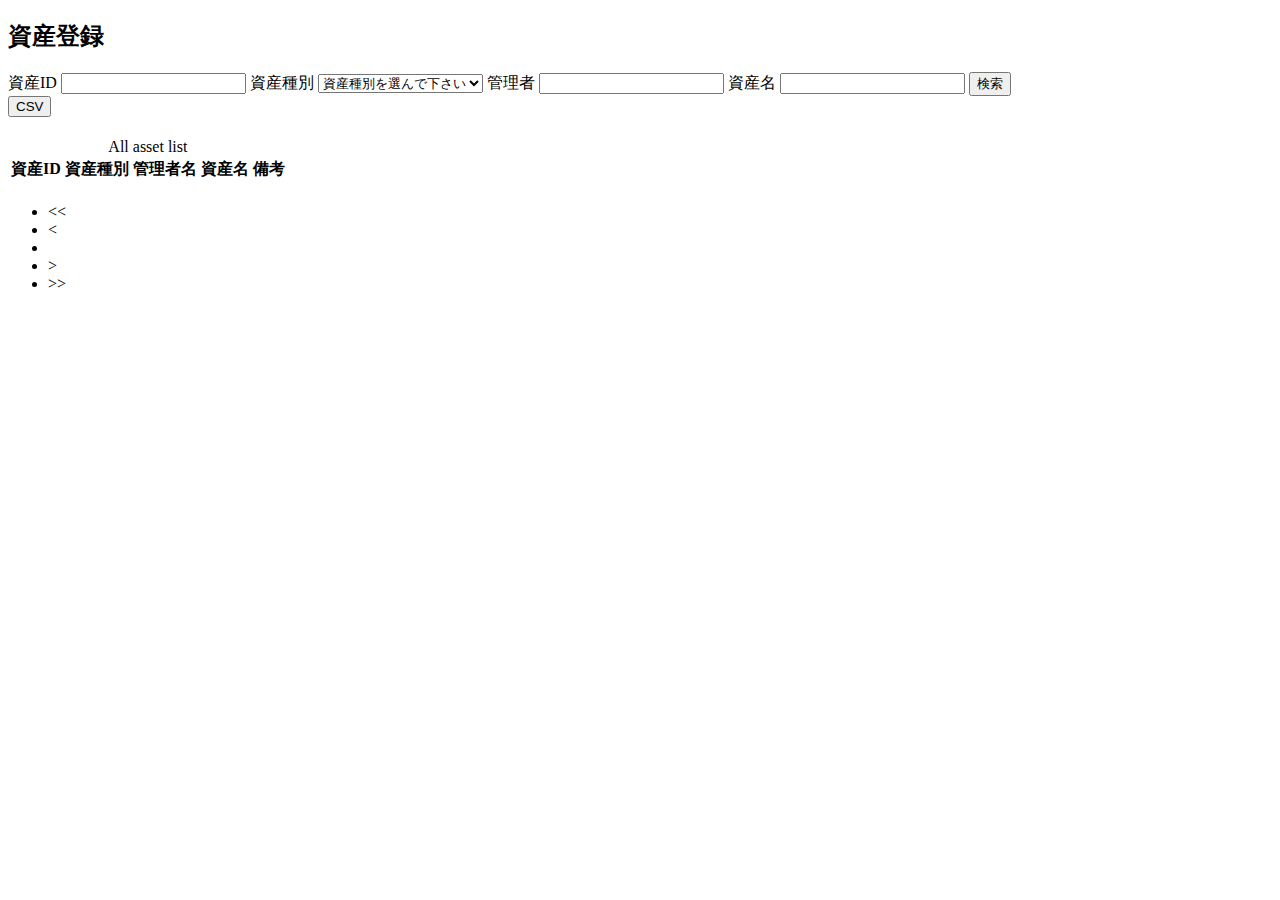
==== src/main/resources/templates/index.html @ 5a657329 "ページネーション完了" ====
<!DOCTYPE html>
<html xmlns:th="http://www.thymeleaf.org" lang="ja">
  <head>
    <meta charset="UTF-8" />
    <meta name="viewport" content="width=device-width, initial-scale=1.0" />
    <title>test</title>
  </head>
  <body>
    <header th:insert="fragments/page_header::pageHeader"></header>
    <main>
      <div class="container">
        <div class="register-box">
          <h2 class="register-text">
            <a th:href="@{/index/register}" id="register-link">資産登録</a>
          </h2>
        </div>
        <form th:action="@{/index/searchAsset}" method="POST" name="searchForm" id="searchForm">
          <!-- 資産ID検索窓 -->
          <label for="id">資産ID</label>
          <input type="text" name="id" id="id" th:value="${id}"/>
          <!-- カテゴリ選択窓 -->
          <label for="categoryId">資産種別</label>
          <select name="categoryId" id="categoryId">
            <option value="0">資産種別を選んで下さい</option>
            <option
              th:each="category:${categoryList}"
              th:selected="${selected == category.categoryId}"
              th:value="${category.categoryId}"
              th:text="${category.categoryName}"
            ></option>
          </select>
          <!-- 管理者名検索窓 -->
          <label for="adminName">管理者</label>
          <input type="text" name="adminName" id="adminName" th:value="${adminName}"/>
          <!-- 検索ワード窓 -->
          <label for="assetName">資産名</label>
          <input type="text" name="assetName" id="assetName" th:value="${assetName}"/>
          <button id="searchBtn" type="submit">検索</button>
        </form>
        <form id="csvform" method="post" th:action="@{/download/csv}">
          <input type="hidden" name="filename" />
          <button type="submit">CSV</button>
        </form>

        <!-- 検索エラーメッセージ表示 -->
        <h1 class="errorMsg" th:text="${assetIdErrorMsg}" th:if="${assetPage == null}"></h1>

        <!-- 資産リスト表示 -->
        <table class="top" th:if="${assetPage != null && assetPage.getSize() != 0}">
          <caption> All asset list </caption>
          <thead>
            <tr>
              <th id="id_cell">資産ID</th>
              <th id="categoryName_cell">資産種別</th>
              <th id="adminName_cell">管理者名</th>
              <th id="assetName_cell">資産名</th>
              <th id="remarks_cell">備考</th>
            </tr>
          </thead>
          <tbody>
            <tr th:each="asset:${assetPage}">
              <td class="assetIdColumn">
                <!-- ↓AssetControllerへ飛ぶ -->
                <a
                  th:href="@{/index/assetDetail/{id}(id=${asset.id})}"
                  th:text="${#numbers.formatInteger(asset.id,4)}"
                ></a>
              </td>
              <td class="categoryName" th:text="${asset.categoryId}"></td>
              <td class="adminName" th:text="${asset.adminName}"></td>
              <td class="assetName" th:text="${asset.assetName}"></td>
              <td class="remarks" th:text="${asset.remarks}"></td>
            </tr>
          </tbody>
        </table>
      </div>

      <!-- ページング -->
      <th:block th:if="${assetPage.totalPages > 0}">
        <nav aria-label="Page navigation">
        <ul class="pagination">
          <li class="page-item">
            <a th:href="@{/index/}" class="page-link" aria-label="Previous">
              <span aria-hidden="true">&lt;&lt;</span>
            </a>
          </li>
          <li class="page-item">
            <a th:href="@{/index/{page} (page = ${assetPage.getNumber()})}" class="page-link" aria-label="Previous">
              <span aria-hidden="true">&lt;</span>
            </a>
          </li>
          <li class="page-item" th:with="start = 1, end = ${lastPage}" th:each="pageNumber : ${pageNumbers}">
            <a class="page-link" th:href="@{/index/{page} (page = ${pageNumber})}" th:text="${pageNumber}"></a>
          </li>
          <li class="page-item">
            <a th:href="@{/index/{page} (page = ${assetPage.getNumber() + 2})}" class="page-link" aria-label="Next">
              <span aria-hidden="true">&gt;</span>
            </a>
          </li>
          <li class="page-item">
            <a th:href="@{/index/{page} (page = ${lastPage})}" class="page-link" aria-label="Next">
              <span aria-hidden="true">&gt;&gt;</span>
            </a>
          </li>
        </ul>
        </nav>
      </th:block>
    </main>
  </body>
</html>
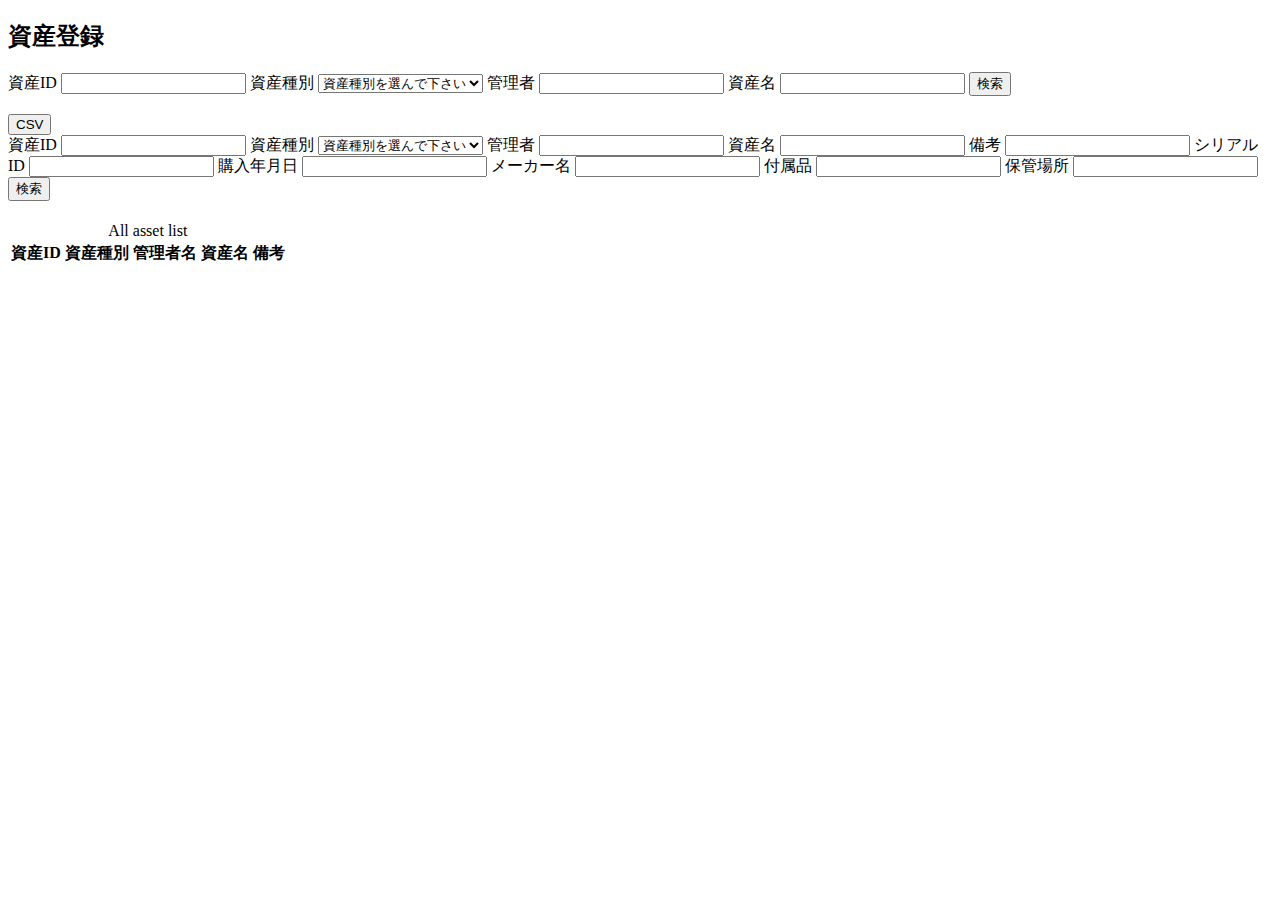
==== commit 23c578cc: "ページネーションのフラグメント化完了" ====
--- a/src/main/resources/templates/index.html
+++ b/src/main/resources/templates/index.html
@@ -14,17 +14,17 @@
             <a th:href="@{/index/register}" id="register-link">資産登録</a>
           </h2>
         </div>
-        <form th:action="@{/index/searchAsset}" method="POST" name="searchForm" id="searchForm">
+        <form th:action="@{/index/}" th:object="${searchForm}" method="GET" name="searchForm" id="searchForm">
           <!-- 資産ID検索窓 -->
           <label for="id">資産ID</label>
           <input type="text" name="id" id="id" th:value="${id}"/>
           <!-- カテゴリ選択窓 -->
           <label for="categoryId">資産種別</label>
           <select name="categoryId" id="categoryId">
-            <option value="0">資産種別を選んで下さい</option>
+            <option disabled selected value="">資産種別を選んで下さい</option>
             <option
               th:each="category:${categoryList}"
-              th:selected="${selected == category.categoryId}"
+              th:selected="${category.categoryId == categoryId}"
               th:value="${category.categoryId}"
               th:text="${category.categoryName}"
             ></option>
@@ -37,9 +37,60 @@
           <input type="text" name="assetName" id="assetName" th:value="${assetName}"/>
           <button id="searchBtn" type="submit">検索</button>
         </form>
-        <form id="csvform" method="post" th:action="@{/download/csv}">
-          <input type="hidden" name="filename" />
+        <br>
+        <form id="csvform" method="post" th:action="@{/asset/csv}" th:object="${csvForm}">
+          <div th:each="asset:${assetPage}">
+            <input type="hidden" name="id" th:value="${asset.id}" />
+            <input type="hidden" name="categoryId" th:value="${asset.categoryId}" />
+            <input type="hidden" name="adminName" th:value="${asset.adminName}" />
+            <input type="hidden" name="assetName" th:value="${asset.assetName}" />
+            <input type="hidden" name="remarks" th:value="${asset.remarks}" />
+          </div>
           <button type="submit">CSV</button>
+        </form>
+
+        <!-- Query By Exampleの練習 -->
+        <form th:action="@{/search}" th:object="${assetForm}" method="POST" name="asset" id="asset">
+          <!-- 資産ID検索窓 -->
+          <label for="id">資産ID</label>
+          <input type="text" name="id" id="id" th:value="${id}"/>
+          <!-- カテゴリ選択窓 -->
+          <label for="categoryId">資産種別</label>
+          <select name="categoryId" id="categoryId">
+            <option disabled selected value="">資産種別を選んで下さい</option>
+            <option
+              th:each="category:${categoryList}"
+              th:selected="${category.categoryId == categoryId}"
+              th:value="${category.categoryId}"
+              th:text="${category.categoryName}"
+            ></option>
+          </select>
+          <!-- 管理者名検索窓 -->
+          <label for="adminName">管理者</label>
+          <input type="text" name="adminName" id="adminName" th:value="${adminName}"/>
+          <!-- 資産名検索窓 -->
+          <label for="assetName">資産名</label>
+          <input type="text" name="assetName" id="assetName" th:value="${assetName}"/>
+          <!-- 備考検索窓 -->
+          <label for="remarks">備考</label>
+          <input type="text" name="remarks" id="remarks" th:value="${remarks}"/>
+          <!-- シリアルID検索窓 -->
+          <label for="serialId">シリアルID</label>
+          <input type="text" name="serialId" id="serialId" th:value="${serialId}"/>
+          <!-- 購入年月日検索窓 -->
+          <label for="purchaseDate">購入年月日</label>
+          <input type="text" name="purchaseDate" id="purchaseDate" th:value="${purchaseDate}"/>
+          <!-- メーカー名検索窓 -->
+          <label for="makerName">メーカー名</label>
+          <input type="text" name="makerName" id="makerName" th:value="${makerName}"/>
+          <!-- 付属品検索窓 -->
+          <label for="accessory">付属品</label>
+          <input type="text" name="accessory" id="accessory" th:value="${accessory}"/>
+          <!-- 保管場所検索窓 -->
+          <label for="storingPlace">保管場所</label>
+          <input type="text" name="storingPlace" id="storingPlace" th:value="${storingPlace}"/>
+          <!-- 検索ボタン -->
+          <button id="searchBtn" type="submit">検索</button>
         </form>
 
         <!-- 検索エラーメッセージ表示 -->
@@ -62,7 +113,7 @@
               <td class="assetIdColumn">
                 <!-- ↓AssetControllerへ飛ぶ -->
                 <a
-                  th:href="@{/index/assetDetail/{id}(id=${asset.id})}"
+                  th:href="@{/index/detail/{id}(id=${asset.id})}"
                   th:text="${#numbers.formatInteger(asset.id,4)}"
                 ></a>
               </td>
@@ -75,36 +126,8 @@
         </table>
       </div>
 
-      <!-- ページング -->
-      <th:block th:if="${assetPage.totalPages > 0}">
-        <nav aria-label="Page navigation">
-        <ul class="pagination">
-          <li class="page-item">
-            <a th:href="@{/index/}" class="page-link" aria-label="Previous">
-              <span aria-hidden="true">&lt;&lt;</span>
-            </a>
-          </li>
-          <li class="page-item">
-            <a th:href="@{/index/{page} (page = ${assetPage.getNumber()})}" class="page-link" aria-label="Previous">
-              <span aria-hidden="true">&lt;</span>
-            </a>
-          </li>
-          <li class="page-item" th:with="start = 1, end = ${lastPage}" th:each="pageNumber : ${pageNumbers}">
-            <a class="page-link" th:href="@{/index/{page} (page = ${pageNumber})}" th:text="${pageNumber}"></a>
-          </li>
-          <li class="page-item">
-            <a th:href="@{/index/{page} (page = ${assetPage.getNumber() + 2})}" class="page-link" aria-label="Next">
-              <span aria-hidden="true">&gt;</span>
-            </a>
-          </li>
-          <li class="page-item">
-            <a th:href="@{/index/{page} (page = ${lastPage})}" class="page-link" aria-label="Next">
-              <span aria-hidden="true">&gt;&gt;</span>
-            </a>
-          </li>
-        </ul>
-        </nav>
-      </th:block>
+      <div th:insert="fragments/pagination::pagination"></div>
+
     </main>
   </body>
 </html>
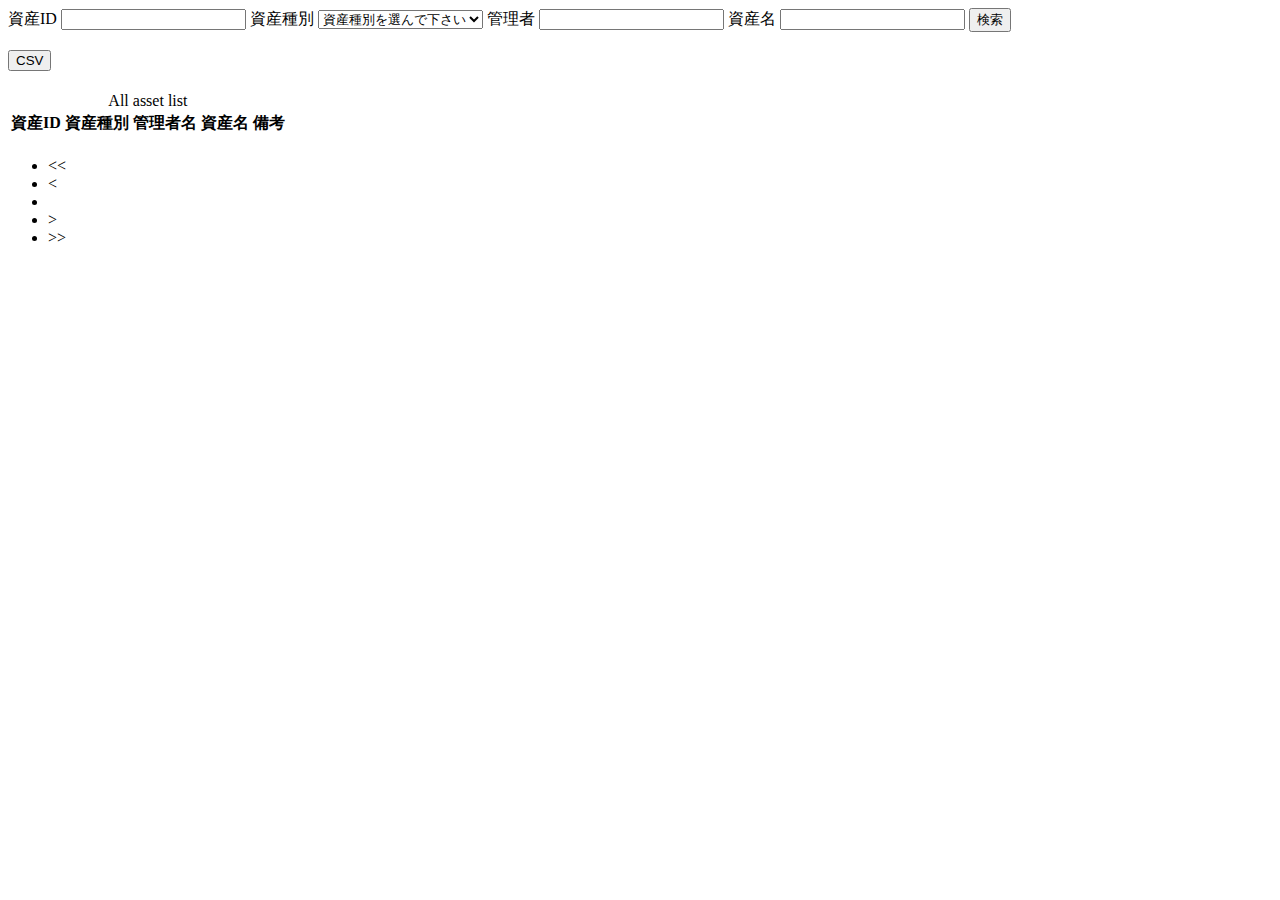
==== commit 898f71b0: "CSVダウンロードのバグ修正位完了" ====
--- a/src/main/resources/templates/index.html
+++ b/src/main/resources/templates/index.html
@@ -9,11 +9,6 @@
     <header th:insert="fragments/page_header::pageHeader"></header>
     <main>
       <div class="container">
-        <div class="register-box">
-          <h2 class="register-text">
-            <a th:href="@{/index/register}" id="register-link">資産登録</a>
-          </h2>
-        </div>
         <form th:action="@{/index/}" th:object="${searchForm}" method="GET" name="searchForm" id="searchForm">
           <!-- 資産ID検索窓 -->
           <label for="id">資産ID</label>
@@ -39,7 +34,7 @@
         </form>
         <br>
         <form id="csvform" method="post" th:action="@{/asset/csv}" th:object="${csvForm}">
-          <div th:each="asset:${assetPage}">
+          <div th:each="asset:${assets}">
             <input type="hidden" name="id" th:value="${asset.id}" />
             <input type="hidden" name="categoryId" th:value="${asset.categoryId}" />
             <input type="hidden" name="adminName" th:value="${asset.adminName}" />
@@ -47,50 +42,6 @@
             <input type="hidden" name="remarks" th:value="${asset.remarks}" />
           </div>
           <button type="submit">CSV</button>
-        </form>
-
-        <!-- Query By Exampleの練習 -->
-        <form th:action="@{/search}" th:object="${assetForm}" method="POST" name="asset" id="asset">
-          <!-- 資産ID検索窓 -->
-          <label for="id">資産ID</label>
-          <input type="text" name="id" id="id" th:value="${id}"/>
-          <!-- カテゴリ選択窓 -->
-          <label for="categoryId">資産種別</label>
-          <select name="categoryId" id="categoryId">
-            <option disabled selected value="">資産種別を選んで下さい</option>
-            <option
-              th:each="category:${categoryList}"
-              th:selected="${category.categoryId == categoryId}"
-              th:value="${category.categoryId}"
-              th:text="${category.categoryName}"
-            ></option>
-          </select>
-          <!-- 管理者名検索窓 -->
-          <label for="adminName">管理者</label>
-          <input type="text" name="adminName" id="adminName" th:value="${adminName}"/>
-          <!-- 資産名検索窓 -->
-          <label for="assetName">資産名</label>
-          <input type="text" name="assetName" id="assetName" th:value="${assetName}"/>
-          <!-- 備考検索窓 -->
-          <label for="remarks">備考</label>
-          <input type="text" name="remarks" id="remarks" th:value="${remarks}"/>
-          <!-- シリアルID検索窓 -->
-          <label for="serialId">シリアルID</label>
-          <input type="text" name="serialId" id="serialId" th:value="${serialId}"/>
-          <!-- 購入年月日検索窓 -->
-          <label for="purchaseDate">購入年月日</label>
-          <input type="text" name="purchaseDate" id="purchaseDate" th:value="${purchaseDate}"/>
-          <!-- メーカー名検索窓 -->
-          <label for="makerName">メーカー名</label>
-          <input type="text" name="makerName" id="makerName" th:value="${makerName}"/>
-          <!-- 付属品検索窓 -->
-          <label for="accessory">付属品</label>
-          <input type="text" name="accessory" id="accessory" th:value="${accessory}"/>
-          <!-- 保管場所検索窓 -->
-          <label for="storingPlace">保管場所</label>
-          <input type="text" name="storingPlace" id="storingPlace" th:value="${storingPlace}"/>
-          <!-- 検索ボタン -->
-          <button id="searchBtn" type="submit">検索</button>
         </form>
 
         <!-- 検索エラーメッセージ表示 -->
@@ -125,9 +76,36 @@
           </tbody>
         </table>
       </div>
-
-      <div th:insert="fragments/pagination::pagination"></div>
-
+      <!-- ページネーション -->
+      <th:block th:if="${assetPage.totalPages > 0}">
+        <nav aria-label="Page navigation">
+        <ul class="pagination">
+          <li class="page-item">
+            <a th:href="@{/index/1}" class="page-link" aria-label="Previous">
+              <span aria-hidden="true">&lt;&lt;</span>
+            </a>
+          </li>
+          <li class="page-item" th:if="${assetPage.getNumber() > 1}">
+            <a th:href="@{/index/{page} (page = ${assetPage.getNumber()})}" class="page-link" aria-label="Previous">
+              <span aria-hidden="true">&lt;</span>
+            </a>
+          </li>
+          <li class="page-item" th:with="start = 1, end = ${lastPage}" th:each="pageNumber : ${pageNumbers}">
+            <a class="page-link" th:href="@{/index/{page} (page = ${pageNumber})}" th:text="${pageNumber}"></a>
+          </li>
+          <li class="page-item" th:if="${assetPage.totalPages > assetPage.getNumber() + 1 }">
+            <a th:href="@{/index/{page} (page = ${assetPage.getNumber() + 2})}" class="page-link" aria-label="Next">
+              <span aria-hidden="true">&gt;</span>
+            </a>
+          </li>
+          <li class="page-item">
+            <a th:href="@{/index/{page} (page = ${lastPage})}" class="page-link" aria-label="Next">
+              <span aria-hidden="true">&gt;&gt;</span>
+            </a>
+          </li>
+        </ul>
+        </nav>
+      </th:block>
     </main>
   </body>
 </html>
